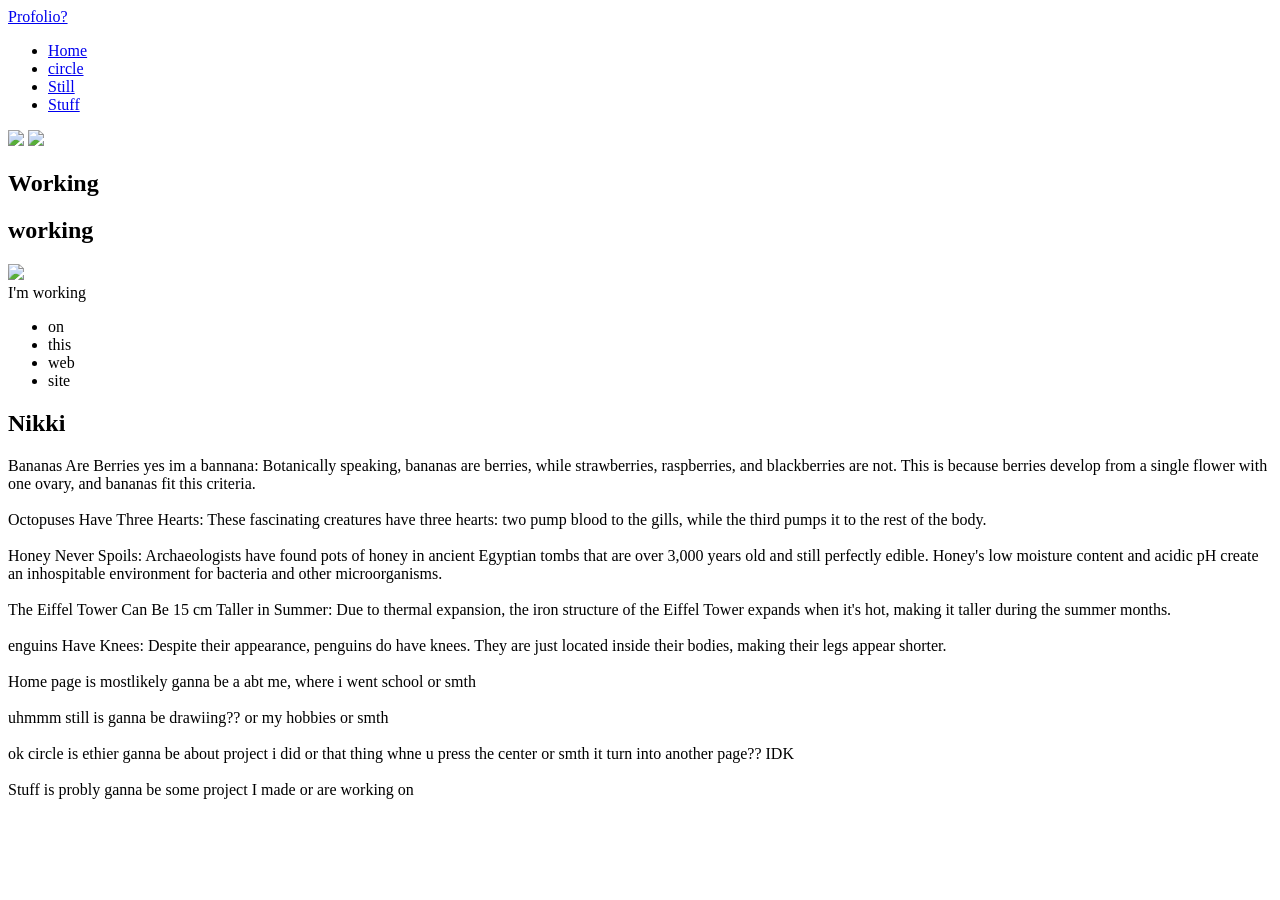
==== index.html @ 0faf8daa "initial commit" ====
<!DOCTYPE html>
<html>
<head>
    <title>Document</title>
    <link rel="stylesheet" href="header.css">
    <link rel="stylesheet" href="style.css">
</head>

<body>
    <header>


        <a href="#" class="logo">Profolio?</a>
        <ul>
            <li><a href="index.html" class="active">Home</a></li>
            <li><a href="circle.html">circle</a></li>
            <li><a href="still.html">Still</a></li>
            <li><a href="stuff.html">Stuff</a></li>
        </ul>
    </header>
    <section>
        <div id="stars"></div>
        <img src="leftc.png" id="leftc">
        <img src="rightc.png" id="rightc">
        <h2 id="text">Working</h2>
        <h2 id="text2">working</h2>
        <img src="rock.png" id="rock">
    </section>

    <div class="wrapper">
        <span class="first-text">I'm working</span>
            <ul class="sec-text">
                <li><span>on</span></li>
                <li><span>this</span></li>
                <li><span>web</span></li>
                <li><span>site</span></li>
            </ul>
    </div>
    <div class="sec" id="sec">
        <h2>Nikki </h2>
        <p> Bananas Are Berries yes im a bannana: Botanically speaking, bananas are berries, while strawberries, raspberries, and blackberries are not. This is because berries develop from a single flower with one ovary, and bananas fit this criteria.
            <br><br>Octopuses Have Three Hearts: These fascinating creatures have three hearts: two pump blood to the gills, while the third pumps it to the rest of the body.
            <br><br>Honey Never Spoils: Archaeologists have found pots of honey in ancient Egyptian tombs that are over 3,000 years old and still perfectly edible. Honey's low moisture content and acidic pH create an inhospitable environment for bacteria and other microorganisms.
            <br><br> The Eiffel Tower Can Be 15 cm Taller in Summer: Due to thermal expansion, the iron structure of the Eiffel Tower expands when it's hot, making it taller during the summer months.
            <br><br>enguins Have Knees: Despite their appearance, penguins do have knees. They are just located inside their bodies, making their legs appear shorter.
            <br><br>Home page is mostlikely ganna be a abt me, where i went school or smth 
            <br><br> uhmmm still is ganna be drawiing?? or my hobbies or smth 
            <br><br> ok circle is ethier ganna be about project i did or that thing whne u press the center or smth it turn into another page?? IDK
            <br><br>Stuff is probly ganna be some project I made or are working on
        </p>
         </div>

         <script>
            let leftc =  document.getElementById('leftc');
            let rightc =  document.getElementById('rightc');
            let text =  document.getElementById('text');
            let text2 =  document.getElementById('text2');
            let rock =  document.getElementById('rock');
            let header = document.querySelector('header');

            window.addEventListener('scroll', function(){
                let value = window.scrollY;
                leftc.style.left = value * .3 + 'px';
                rightc.style.left = value * -.3 + 'px';
                text.style.marginRight = value * 2 + 'px';
                text2.style.marginRight = value * 1 + 'px';
                text.style.marginTop = value * .45 + 'px';
                text2.style.marginTop = value * .5 + 'px';
                header.style.top = value * .5 + 'px';
                
            })
         </script>
</body>

</html>
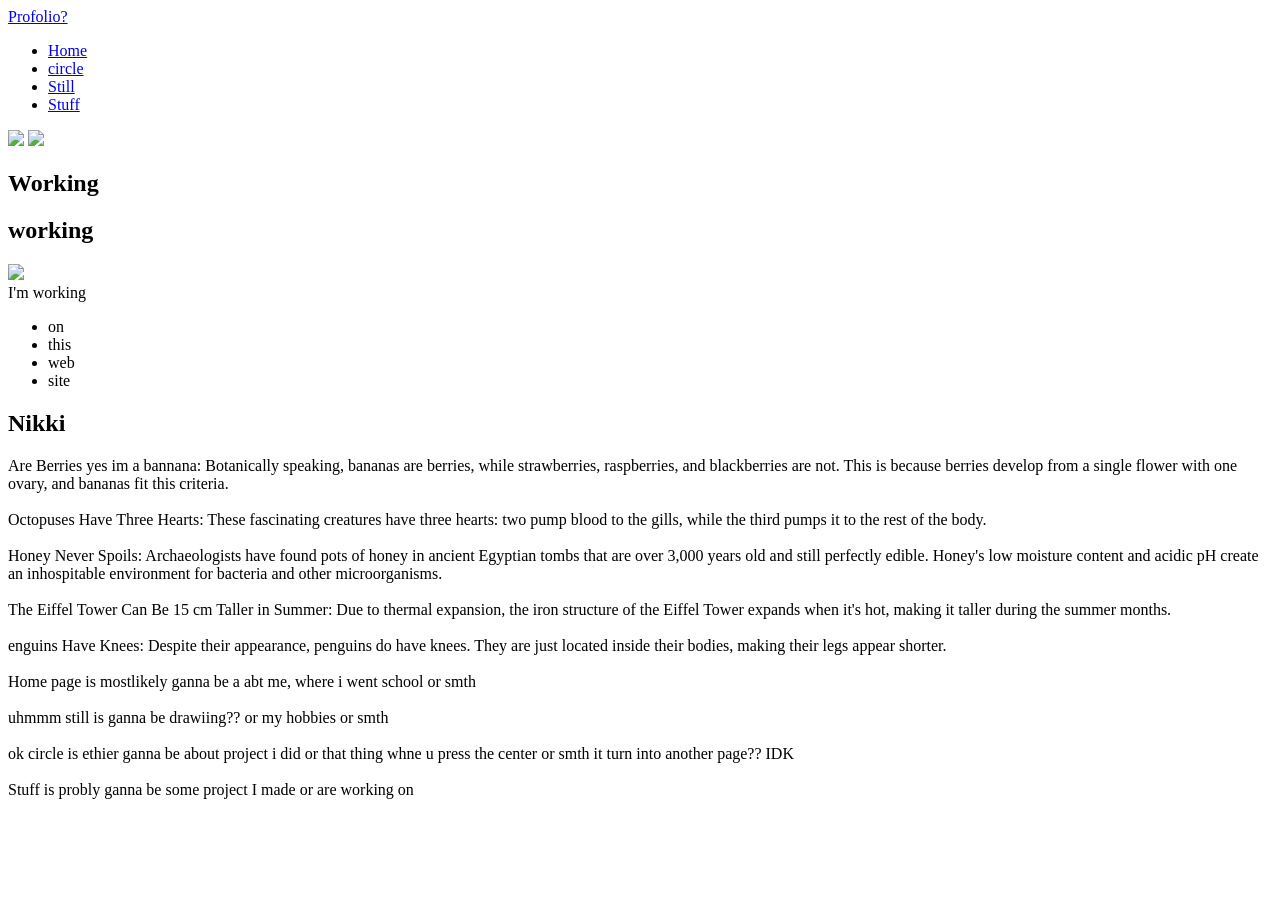
==== commit 706e6b59: "." ====
--- a/index.html
+++ b/index.html
@@ -38,7 +38,7 @@
     </div>
     <div class="sec" id="sec">
         <h2>Nikki </h2>
-        <p> Bananas Are Berries yes im a bannana: Botanically speaking, bananas are berries, while strawberries, raspberries, and blackberries are not. This is because berries develop from a single flower with one ovary, and bananas fit this criteria.
+        <p> Are Berries yes im a bannana: Botanically speaking, bananas are berries, while strawberries, raspberries, and blackberries are not. This is because berries develop from a single flower with one ovary, and bananas fit this criteria.
             <br><br>Octopuses Have Three Hearts: These fascinating creatures have three hearts: two pump blood to the gills, while the third pumps it to the rest of the body.
             <br><br>Honey Never Spoils: Archaeologists have found pots of honey in ancient Egyptian tombs that are over 3,000 years old and still perfectly edible. Honey's low moisture content and acidic pH create an inhospitable environment for bacteria and other microorganisms.
             <br><br> The Eiffel Tower Can Be 15 cm Taller in Summer: Due to thermal expansion, the iron structure of the Eiffel Tower expands when it's hot, making it taller during the summer months.
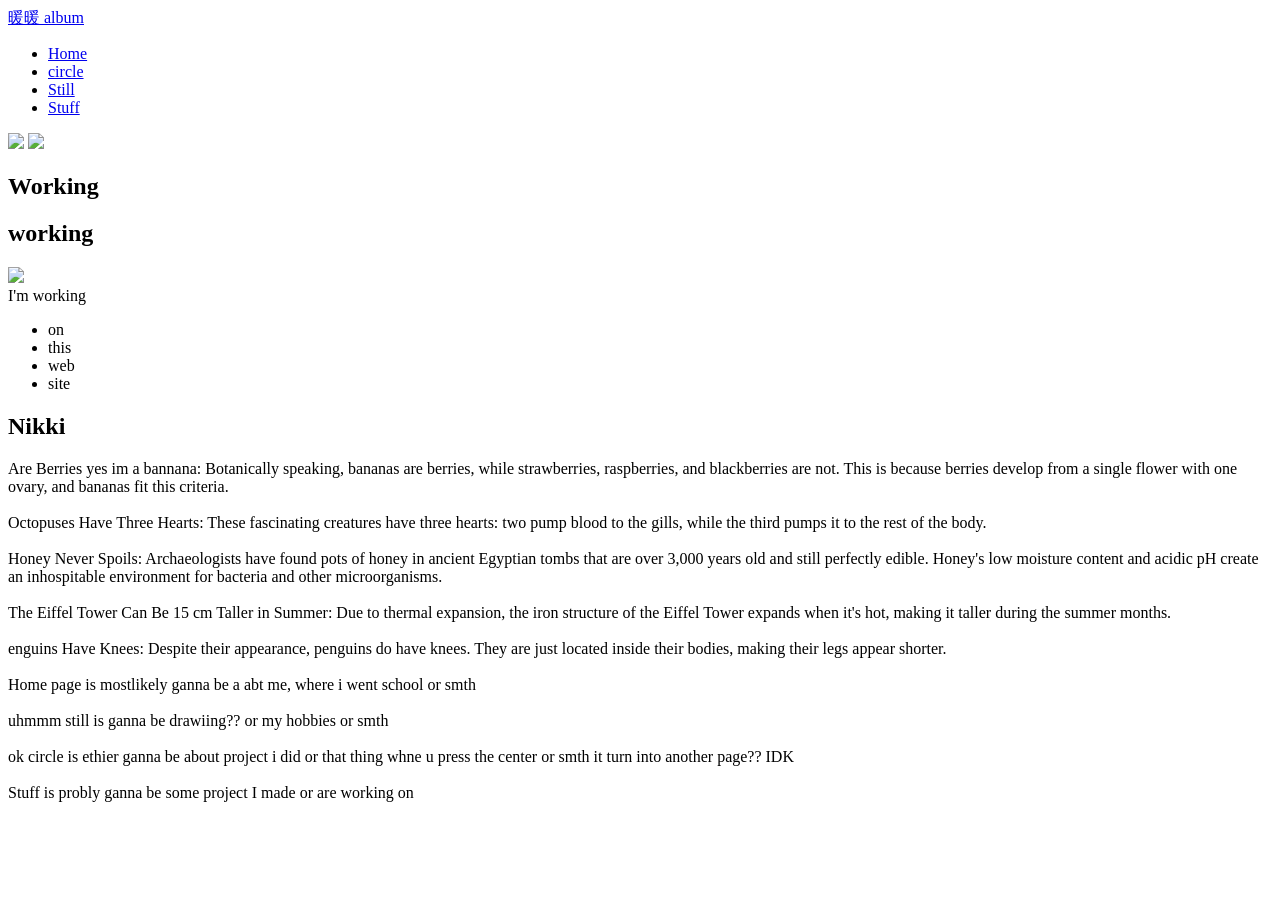
==== commit 9df845a2: "." ====
--- a/index.html
+++ b/index.html
@@ -10,7 +10,7 @@
     <header>
 
 
-        <a href="#" class="logo">Profolio?</a>
+        <a href="#" class="logo">暖暖 album</a>
         <ul>
             <li><a href="index.html" class="active">Home</a></li>
             <li><a href="circle.html">circle</a></li>
